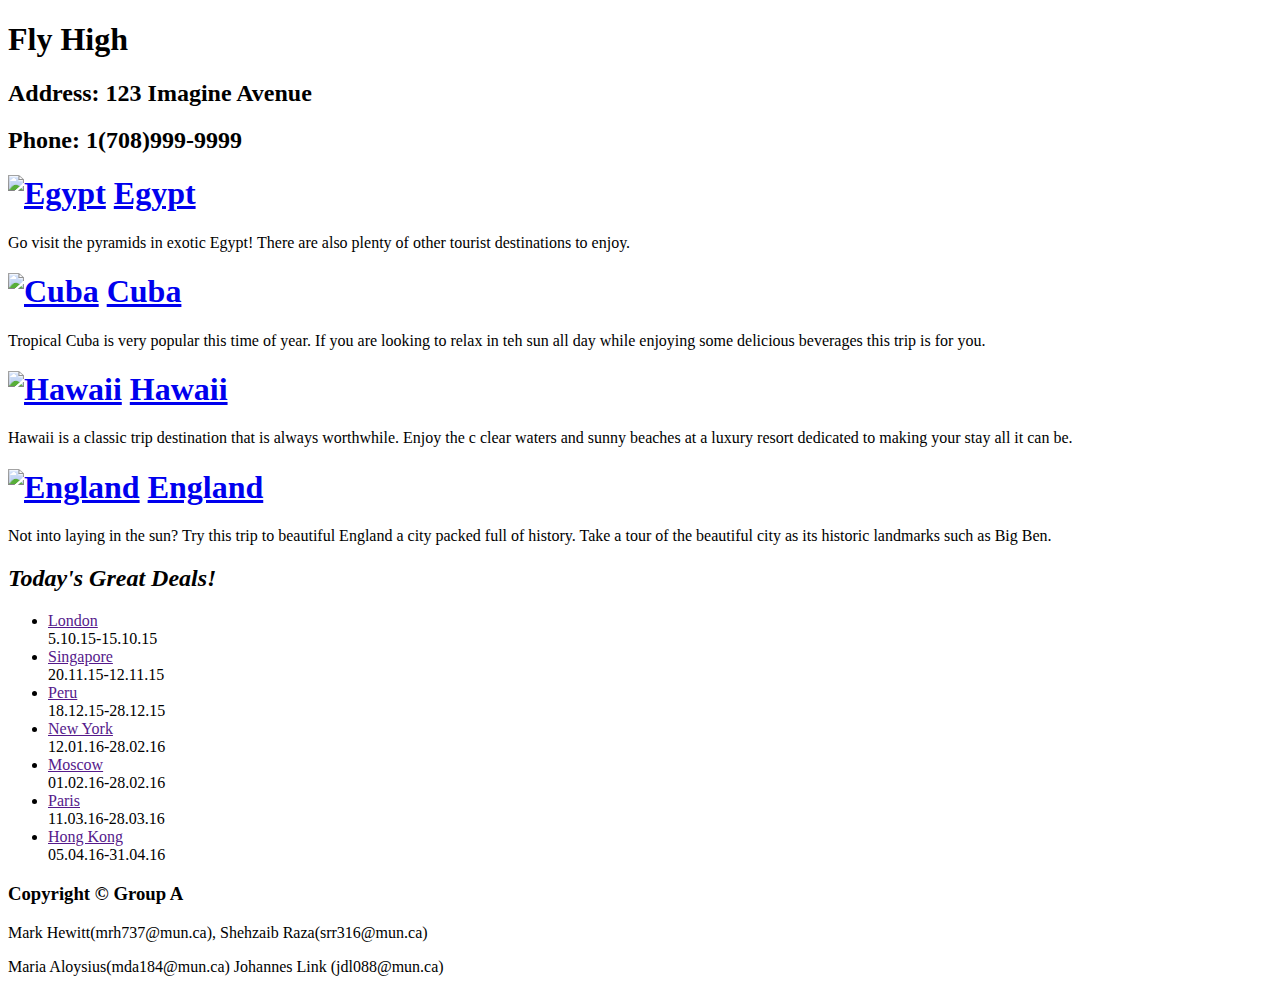
==== index.html @ 27f39a96 "Copyright fix" ====
<!DOCTYPE html>
<html>
   <head>
   <meta charset="ISO-8859-1">
   <title>Fly High</title>
   <link type="text/css" rel="stylesheet" href="stylemain.css">
   <link rel="stylesheet" type="text/css" media="only screen and (max-device-width: 480px)" href="mobile.css" />

   </head>
   
   <body>
   <div id="header">
            <h1>Fly High </h1>   
            <h2>Address: 123 Imagine Avenue</h2>
            <h2>Phone: 1(708)999-9999</h2>                     
   </div>
   
    
    <div id="content">
        <div class="itineraries">
            <h1> 
               <a href="images/egypt2.jpg"><img src="images/egypt2.jpg" alt="Egypt" /></a>
               <a href="egypt.html">Egypt </a>
            </h1>
            <p> Go visit the pyramids in exotic Egypt! There are also plenty of
                other tourist destinations to enjoy.
            </p>
        </div>
        
        <div class="itineraries">
        <h1>
           <a href="images/cuba.jpg"><img src="images/cuba.jpg" alt="Cuba"/></a>
           <a href="cuba.html">Cuba </a>
        </h1>
            <p>Tropical Cuba is very popular this time of year. If you are looking to
               relax in teh sun all day while enjoying some delicious beverages this 
               trip is for you.
            </p>
        </div>
        
        <div class="itineraries">
        <h1>
           <a href="images/hawaii.jpeg"><img src="images/hawaii.jpeg" alt="Hawaii"/></a>
           <a href="hawaii.html">Hawaii </a>
        </h1>
            <p> Hawaii is a classic trip destination that is always worthwhile. Enjoy the c
                clear waters and sunny beaches at a luxury resort dedicated to making your
                stay all it can be.
            </p>
        </div>
        
        <div class="itineraries">
        <h1>
           <a href="images/england.jpg"><img src="images/england.jpg" alt="England"/></a>
           <a href="england.html">England </a>        
        </h1>
            <p> Not into laying in the sun? Try this trip to beautiful England
                a city packed full of history. Take a tour of the beautiful city as its
                historic landmarks such as Big Ben.
            </p>
        </div>
    </div>
    
    <div class= "nav-block">
        <h2><i>Today's Great Deals!</i></h2>
        <ul>
           <li><a href="">London</a><br>
               5.10.15-15.10.15
           </li>
           <li><a href="">Singapore</a><br>
              20.11.15-12.11.15
           </li>
           <li><a href="">Peru</a><br>
              18.12.15-28.12.15
           </li>
           <li><a href="">New York</a><br>
              12.01.16-28.02.16
           </li>
           <li><a href="">Moscow</a><br>
              01.02.16-28.02.16
           </li>
           <li><a href="">Paris</a><br>
              11.03.16-28.03.16
           </li>
           <li><a href="">Hong Kong</a><br>
              05.04.16-31.04.16
           </li>
        </ul>
    </div>
    
	<div id="footer">
        <h3>Copyright � Group A</h3>
        <p>Mark Hewitt(mrh737@mun.ca), Shehzaib Raza(srr316@mun.ca) <p>
        <p>Maria Aloysius(mda184@mun.ca) Johannes Link (jdl088@mun.ca)<p>
    </div>
      
   
    
   </body>
</html>
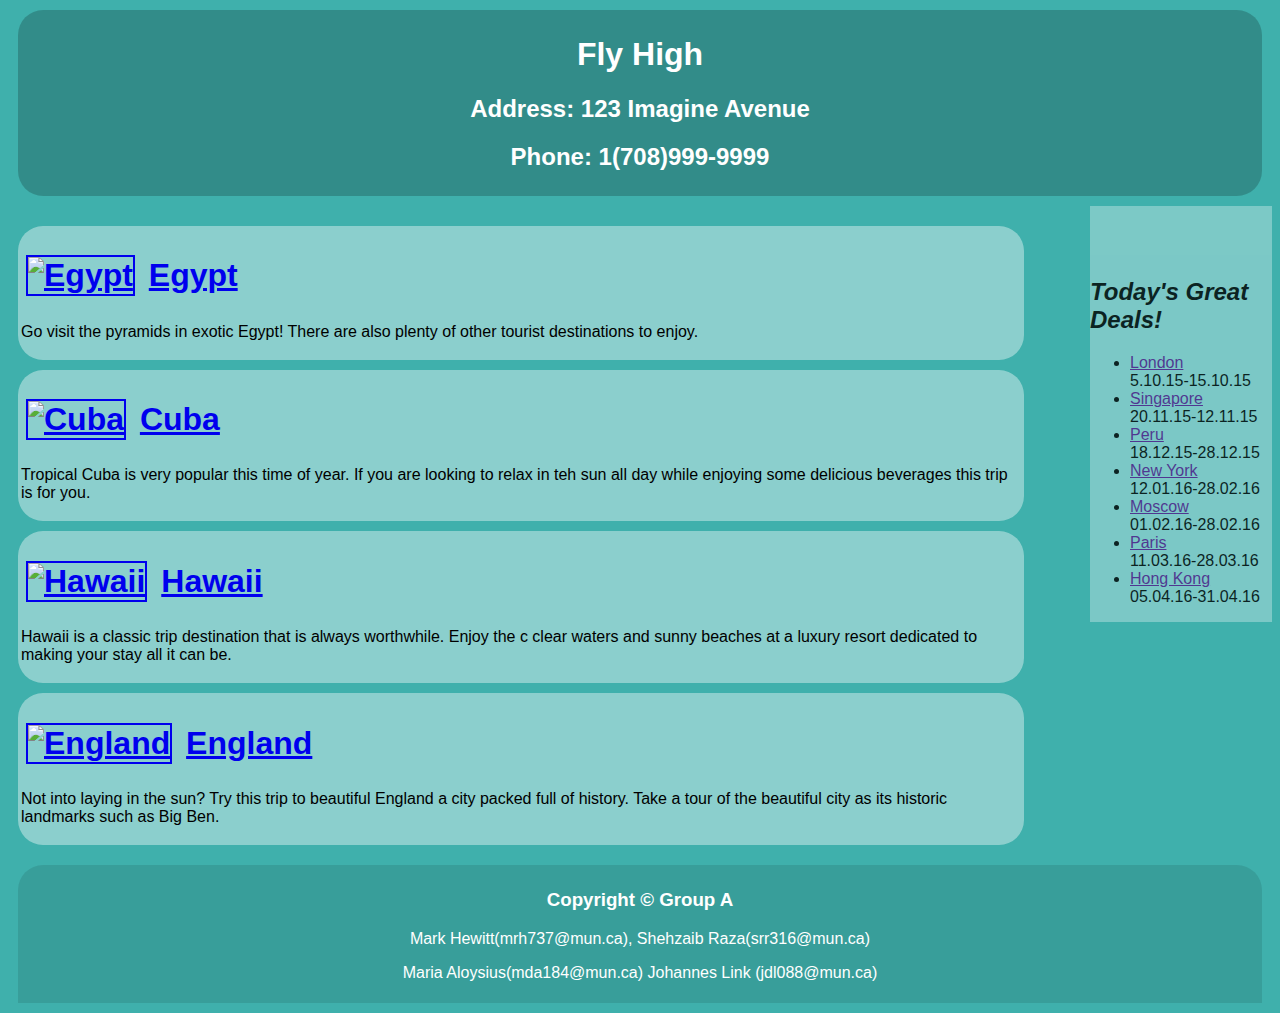
==== commit 78450c9b: "hawaii picture fix" ====
--- a/index.html
+++ b/index.html
@@ -3,7 +3,7 @@
    <head>
    <meta charset="ISO-8859-1">
    <title>Fly High</title>
-   <link type="text/css" rel="stylesheet" href="stylemain.css">
+   <link type="text/css" rel="stylesheet" href="style.css">
    <link rel="stylesheet" type="text/css" media="only screen and (max-device-width: 480px)" href="mobile.css" />
 
    </head>
@@ -40,7 +40,7 @@
         
         <div class="itineraries">
         <h1>
-           <a href="images/hawaii.jpeg"><img src="images/hawaii.jpeg" alt="Hawaii"/></a>
+           <a href="images/hawaii4.jpg"><img src="images/hawaii4.jpg" alt="Hawaii"/></a>
            <a href="hawaii.html">Hawaii </a>
         </h1>
             <p> Hawaii is a classic trip destination that is always worthwhile. Enjoy the c
--- a/style.css
+++ b/style.css
@@ -0,0 +1,223 @@
+body{
+    background-color:#3fb0ac ; 
+    background-image: url("./images/img.png");
+    background-repeat: no-repeat;
+    background-size: cover;
+    background-attachment:fixed;
+    font-family:"Arial", cursive, sans-serif; 
+   } 
+   
+   
+img{
+   	height: 100px;
+   	width: 100px;
+   	border-style: solid;
+   	border-width: 2px;
+   	margin: 5px;
+}
+
+#header {
+    border-radius: 25px;
+    background-color:#173e43;
+    color: white;
+    text-align:center;
+    clear: both;
+    margin: 10px;
+    padding:5px;  
+    background-color:rgba(0, 0, 0, 0.2);      
+}
+  
+#footer {
+    border-radius: 25px 25px 0px 0px;
+    background-color:#173e43;
+    color:white;
+    clear:both;
+    text-align:center;
+    margin: 10px;
+    padding:5px;
+    clear: both;
+    background-color:rgba(0, 0, 0, 0.1);
+}
+
+#content {
+    float:left;
+    padding: 10px;		 
+}
+
+#offers {
+    border-radius: 25px;
+    line-height:30px;
+    background-color:#fae596;
+    margin: 20px 10px 10px 10px;
+    padding:15px;	  
+    width: 280px;
+    height:500px;
+    float: right;  
+    background-color:rgba(500, 950, 420, 0.4);  
+}
+   
+div.itineraries{
+    border-radius: 25px;
+    background-color: #fae596;
+    color:black;
+    width: 1000px;
+    margin:10px 10px 10px 0px;
+    padding:3px;
+    background-color:rgba(500, 950, 420, 0.4);
+}
+   
+.nav-block{
+	position:fixed absolute;
+	float: right;
+	top:70px;
+	margin:0 0 0 20px;
+	z-index:2;
+	width:182px;
+	background:url(/images/bg-nav-block.png) no-repeat;
+	padding:52px 0 0;
+	opacity:0.8;
+	background-color:rgba(500, 950, 420, 0.4);
+}
+
+#review_form {
+	font-weight: bold;
+	border-radius: 25px;
+    line-height:30px;
+    background-color:#fae596;
+    margin: 10px 0px 20px 10px;
+    padding:15px;	  
+    width: 1500px;
+    float: left;  
+    background-color:rgba(500, 950, 420, 0.4);  
+}
+#head3{
+	float:right;
+	font-size:10px;
+}
+#form_left {
+	margin: 5px;
+	padding: 0px 10px;
+	float: left;
+	width: 40%
+}
+#form_right {
+	margin: 5px;
+	padding: 0px 10px;
+	float: right;
+	width: 40%
+}
+
+#reply_select {
+	margin: 5px;
+	padding: 0px 10px;
+	min-width: 100px;
+}
+
+textarea#review_body {
+	width: 40%;
+	height: 150px;
+	border: 1px solid #cccccc;
+	padding: 5px;
+	float:left;
+}
+
+#review_submit {
+	margin: 5px;
+	padding: 0px 10px;
+	margin: 10px 5px;
+	padding: 10px 10px;	
+}
+
+#error {
+	font-weight: bold;
+	color: white;
+	float: right;
+}
+
+.review, .deleted_review, .reply, .deleted_reply {
+	margin: 5px;
+	padding: 0px 10px;
+	border: 1px solid black;
+	margin-top: 10px;
+	margin-bottom: 10px;
+	word-wrap: break-word;
+	
+	
+}
+	
+
+.review {
+	font-weight: bold;
+	border-radius: 25px;
+    line-height:30px;
+    background-color:#fae596;
+    margin: 10px 0px 20px 10px;
+    padding:15px;	  
+    width: 1030px;
+    float: left;
+    background-color:rgba(500, 950, 420, 0.4);  
+}
+
+.review, .reply {
+	min-height: 250px;
+	
+}
+
+.reply {
+	clear: both;
+	
+}
+.deleted_review{
+	font-weight: bold;
+	  border-radius: 25px;
+        line-height:30px;
+        background-color:#fae596;
+        margin: 10px 0px 20px 10px;
+        padding:15px;	  
+        width: 1030px;
+        float: left;
+        background-color:rgba(500, 950, 420, 0.4);  
+}
+#completedel{
+		font-weight: bold;
+	  border-radius: 25px;
+        line-height:30px;
+        background-color:#fae596;
+        margin: 10px 0px 20px 10px;
+        padding:15px;	  
+        width: 1500px;
+        float: left;
+        background-color:rgba(500, 950, 420, 0.4);
+}
+
+.location {
+	margin: 5px;
+	padding: 0px 10px;
+	
+}
+
+.map {
+	margin-bottom: 10px;
+	height: 200px;
+	width: 250px;
+	border: 1px solid white;
+	
+	
+}
+
+.review p, .reply p, .deleted_review p, .deleted_reply p {
+	font-weight: bold;
+	
+}
+.review blockquote, .reply blockquote {
+	font-style: Aerial;
+	
+}
+.reply, .deleted_reply {
+	margin-left: 20%;
+	
+}
+.reply h3, .reply p, .reply blockquote, .deleted_reply h3, .deleted_reply p, .deleted_reply blockquote {
+	color: #FF5050;
+	
+}
